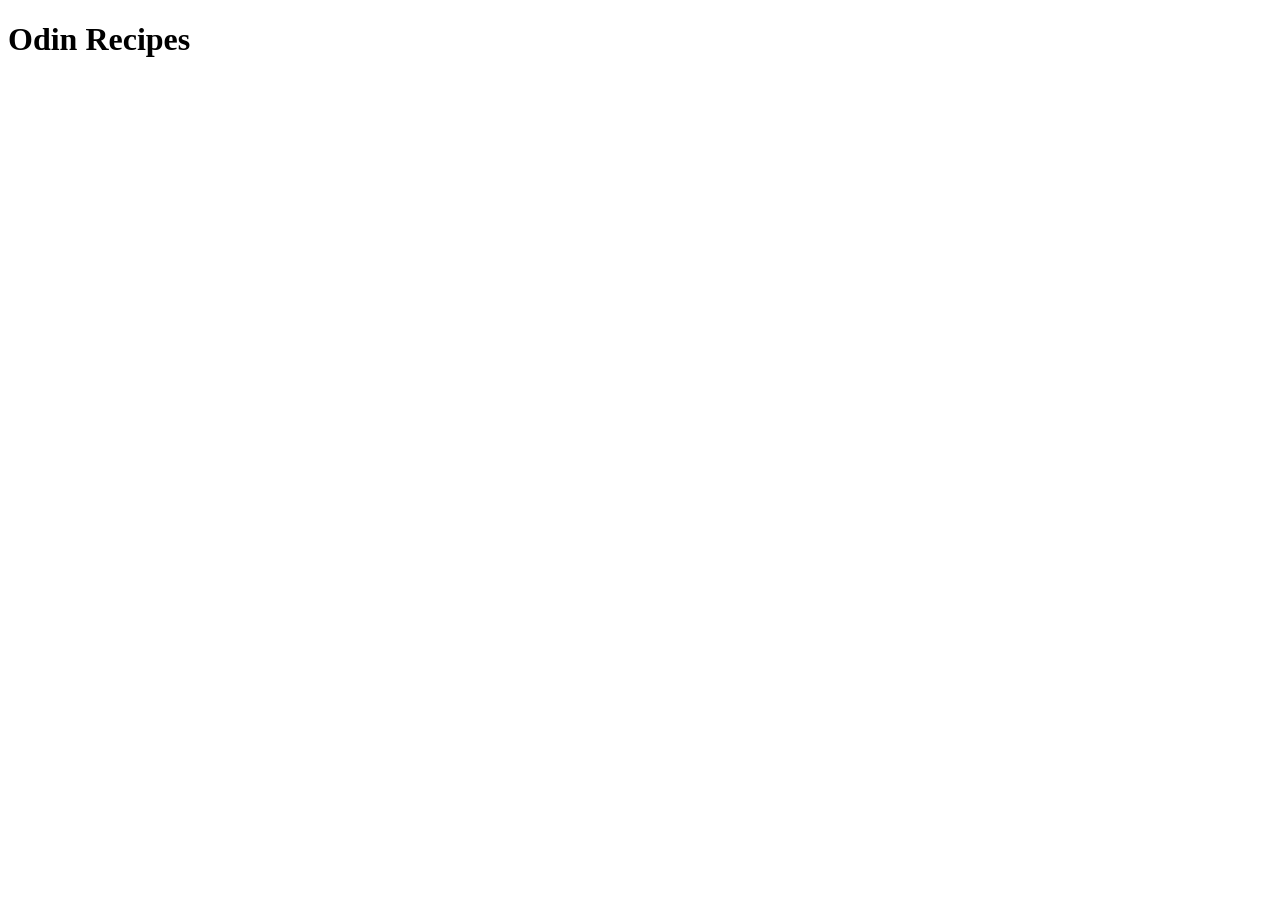
==== index.html @ becc5f74 "Initialize Odin Recipe project Initalization of Recipe project with the different recipes .html file" ====
<!DOCTYPE html>
<html lang="en">
<head>
    <meta charset="UTF-8">
    <meta name="viewport" content="width=device-width, initial-scale=1.0">
    <title>Odin Recipes</title>
</head>
<body>
    <h1>Odin Recipes</h1>
</body>
</html>
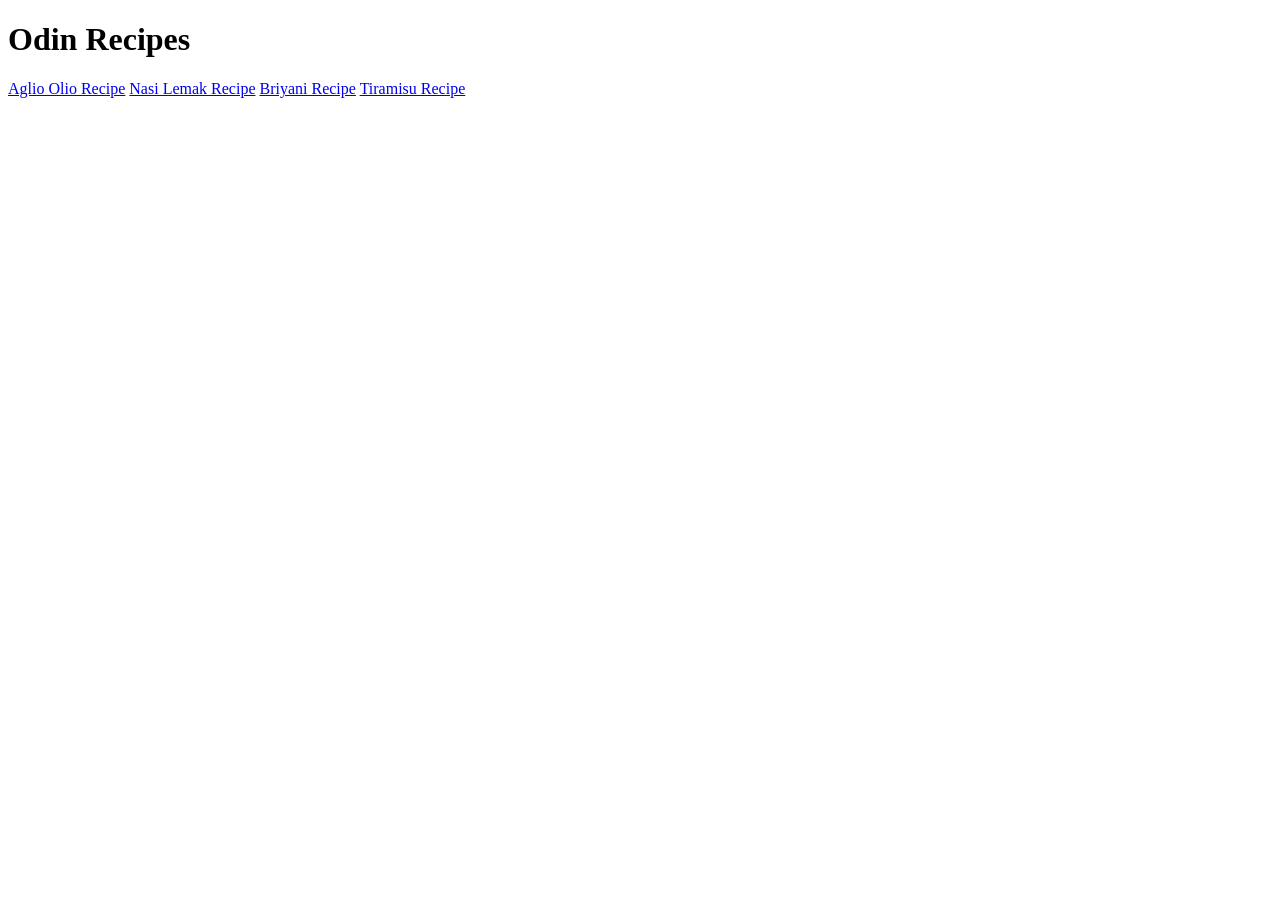
==== commit 04023e9f: "Create links to recipe pages Added navigation links to go and return to Home and recipe pages." ====
--- a/index.html
+++ b/index.html
@@ -7,5 +7,9 @@
 </head>
 <body>
     <h1>Odin Recipes</h1>
+   <a href="recipes/aglioolio.html">Aglio Olio Recipe</a>
+   <a href="recipes/nasilemak.html" >Nasi Lemak Recipe</a>
+   <a href="recipes/briyani.html" >Briyani Recipe</a>
+   <a href="recipes/tiramisu.html" >Tiramisu Recipe</a>
 </body>
 </html>
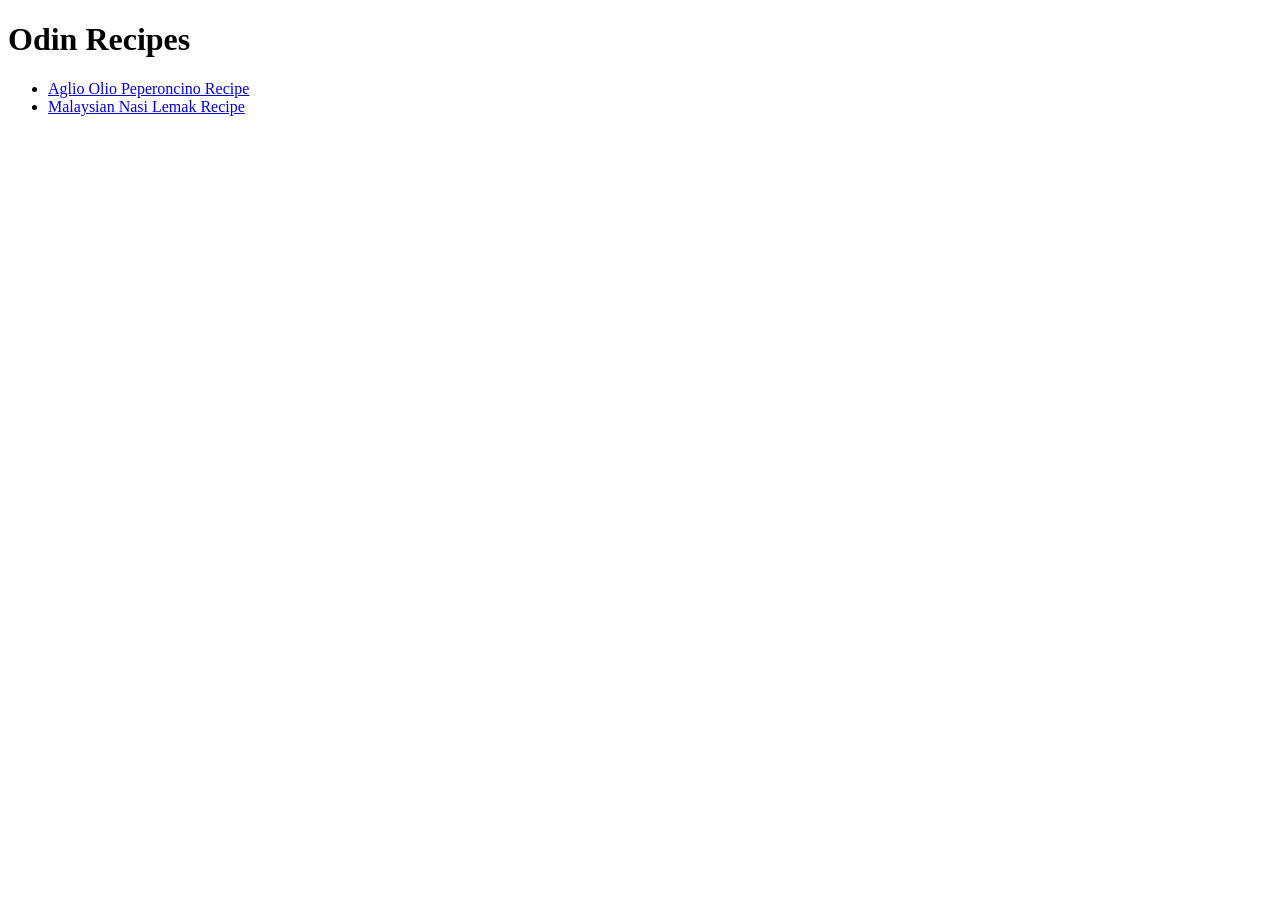
==== commit a9d844eb: "Update contents to Recipe page Contents of pasta and nasi lemak page. Creditted image sources in REA" ====
--- a/index.html
+++ b/index.html
@@ -7,9 +7,12 @@
 </head>
 <body>
     <h1>Odin Recipes</h1>
-   <a href="recipes/aglioolio.html">Aglio Olio Recipe</a>
-   <a href="recipes/nasilemak.html" >Nasi Lemak Recipe</a>
-   <a href="recipes/briyani.html" >Briyani Recipe</a>
-   <a href="recipes/tiramisu.html" >Tiramisu Recipe</a>
+    <ul>
+        <li> <a href="recipes/aglioolio.html">Aglio Olio Peperoncino Recipe</a></li>
+        <li><a href="recipes/nasilemak.html" >Malaysian Nasi Lemak Recipe</a></li>
+    </ul>
+  
+   
+  
 </body>
 </html>
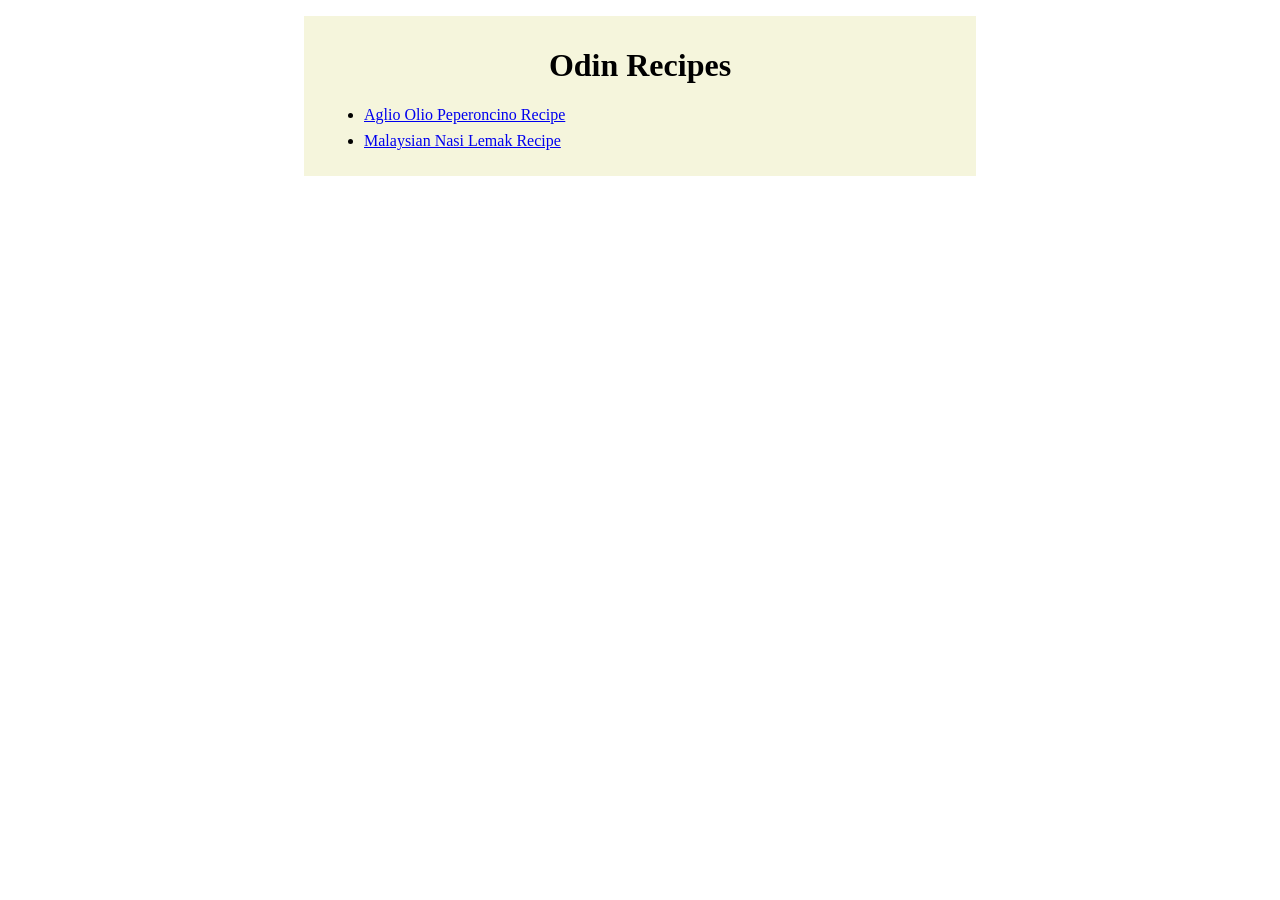
==== commit 98654078: "Added margins, padding, font-family and other css properties in HTML + CSS odin topics." ====
--- a/index.html
+++ b/index.html
@@ -4,13 +4,17 @@
     <meta charset="UTF-8">
     <meta name="viewport" content="width=device-width, initial-scale=1.0">
     <title>Odin Recipes</title>
+    <link rel="stylesheet" href="styles.css">
 </head>
 <body>
-    <h1>Odin Recipes</h1>
-    <ul>
-        <li> <a href="recipes/aglioolio.html">Aglio Olio Peperoncino Recipe</a></li>
-        <li><a href="recipes/nasilemak.html" >Malaysian Nasi Lemak Recipe</a></li>
-    </ul>
+    <div class="recipe-card">
+
+        <h1>Odin Recipes</h1>
+        <ul>
+            <li> <a href="recipes/aglioolio.html">Aglio Olio Peperoncino Recipe</a></li>
+            <li><a href="recipes/nasilemak.html" >Malaysian Nasi Lemak Recipe</a></li>
+        </ul>
+    </div>
   
    
   
--- a/styles.css
+++ b/styles.css
@@ -0,0 +1,26 @@
+*{
+    font-family: Ariel, "Trebuchet Ms", "Times New Roman" ;
+
+}
+
+.recipe-card {
+    background-color: beige;
+    width: 50%;
+    margin: 16px auto;
+    padding: 10px 20px;
+}
+
+.recipe-card h1,
+.recipe-profile h1, 
+.recipe-profile p {
+    text-align: center;
+}
+
+.recipe-card li,
+.ingredients li,
+.steps li {
+    margin-bottom: 8px;
+}
+
+
+
